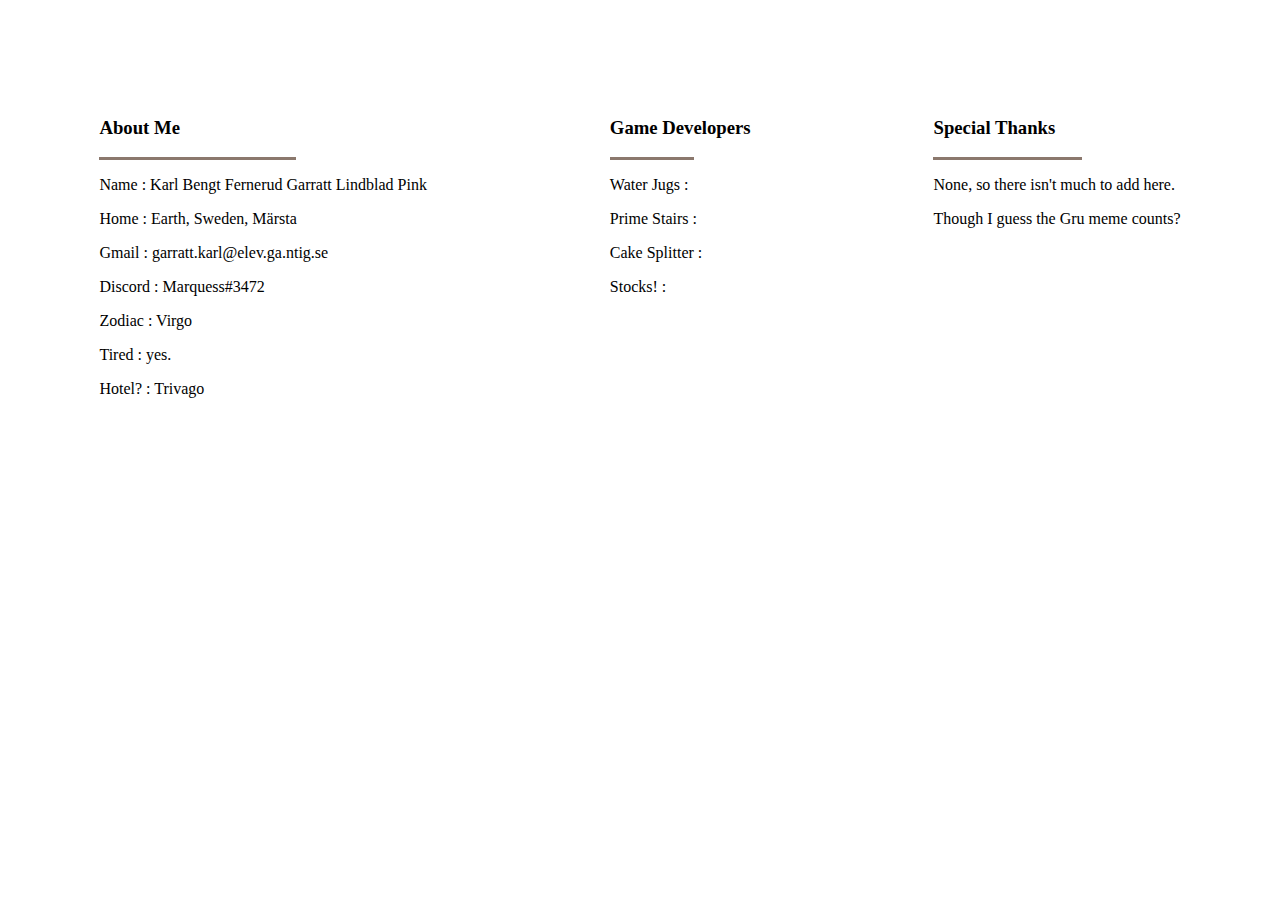
==== about.html @ 8c6c0dae "Pageupdate" ====
<!DOCTYPE html>
<html lang="en">
  <head>
    <meta charset="UTF-8" />
    <meta http-equiv="X-UA-Compatible" content="IE=edge" />
    <meta name="viewport" content="width=device-width, initial-scale=1.0" />
    <title>About Me</title>
    <link rel="stylesheet" href="css.css" />
  </head>
  <body>
    <div class="aboutS">
      <div class="abo">
        <h3>About Me</h3>
        <div class="linesmol"></div>
        <p>Name : Karl Bengt Fernerud Garratt Lindblad Pink</p>
        <p>Home : Earth, Sweden, Märsta</p>
        <p>Gmail : garratt.karl@elev.ga.ntig.se</p>
        <p>Discord : Marquess#3472</p>
        <p>Zodiac : Virgo</p>
        <p>Tired : yes.</p>
        <p>Hotel? : Trivago</p>
      </div>
      <div class="abo">
        <h3>Game Developers</h3>
        <div class="linesmol"></div>
        <p>Water Jugs :</p>
        <p>Prime Stairs :</p>
        <p>Cake Splitter :</p>
        <p>Stocks! :</p>
      </div>
      <div class="abo">
        <h3>Special Thanks</h3>
        <div class="linesmol"></div>
        <p>None, so there isn't much to add here.</p>
        <p>Though I guess the Gru meme counts?</p>
      </div>
    </div>
  </body>
</html>
---- css.css ----
/*  ABOUT PAGE ONLY  */
.aboutS {
  display: flex;
  flex-flow: row wrap;
  justify-content: space-around;
  align-items: flex-start;
}

.abo {
  margin: 10vh;
}

.linesmol {
  width: 60%;
  height: 3px;
  background-color: rgb(139, 120, 109);
}
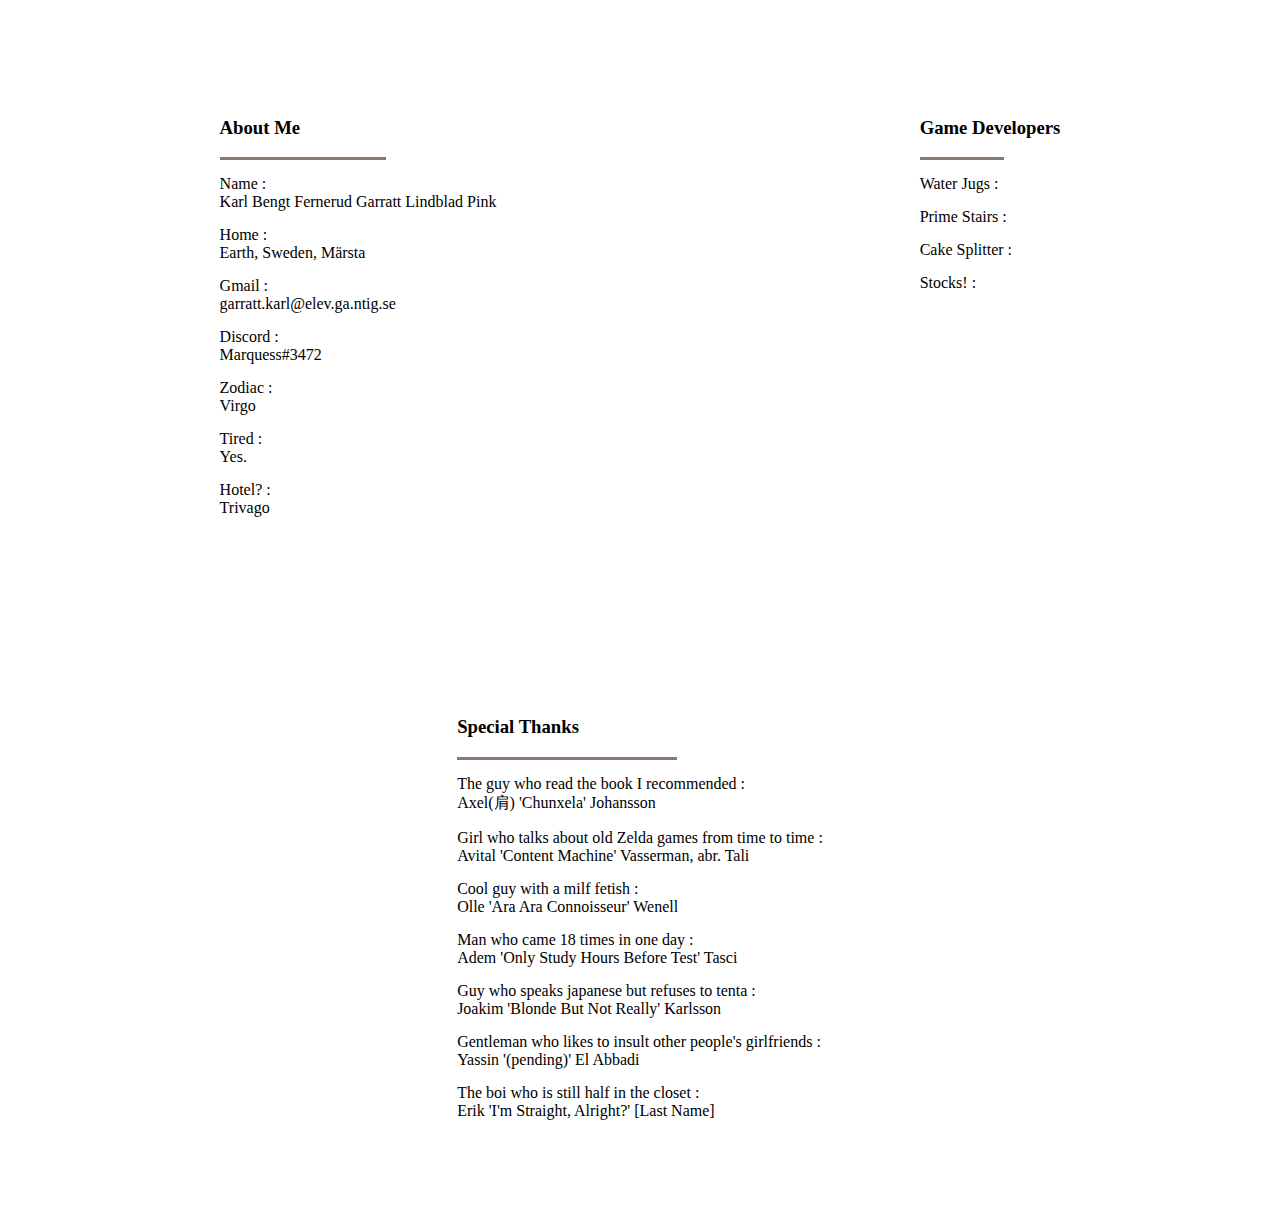
==== commit cf1b8b05: "memes" ====
--- a/about.html
+++ b/about.html
@@ -12,27 +12,50 @@
       <div class="abo">
         <h3>About Me</h3>
         <div class="linesmol"></div>
-        <p>Name : Karl Bengt Fernerud Garratt Lindblad Pink</p>
-        <p>Home : Earth, Sweden, Märsta</p>
-        <p>Gmail : garratt.karl@elev.ga.ntig.se</p>
-        <p>Discord : Marquess#3472</p>
-        <p>Zodiac : Virgo</p>
-        <p>Tired : yes.</p>
-        <p>Hotel? : Trivago</p>
+        <p>Name :</p>
+        <f class="f">Karl Bengt Fernerud Garratt Lindblad Pink</f>
+        <p>Home :</p>
+        <f class="f">Earth, Sweden, Märsta</f>
+        <p>Gmail :</p>
+        <f class="f">garratt.karl@elev.ga.ntig.se</f>
+        <p>Discord :</p>
+        <f class="f">Marquess#3472</f>
+        <p>Zodiac :</p>
+        <f class="f">Virgo</f>
+        <p>Tired :</p>
+        <f class="f">Yes.</f>
+        <p>Hotel? :</p>
+        <f class="f">Trivago</f>
       </div>
       <div class="abo">
         <h3>Game Developers</h3>
         <div class="linesmol"></div>
         <p>Water Jugs :</p>
+        <f></f>
         <p>Prime Stairs :</p>
+        <f></f>
         <p>Cake Splitter :</p>
+        <f></f>
         <p>Stocks! :</p>
+        <f></f>
       </div>
       <div class="abo">
         <h3>Special Thanks</h3>
         <div class="linesmol"></div>
-        <p>None, so there isn't much to add here.</p>
-        <p>Though I guess the Gru meme counts?</p>
+        <p>The guy who read the book I recommended :</p>
+        <f class="f">Axel(肩) 'Chunxela' Johansson</f>
+        <p>Girl who talks about old Zelda games from time to time :</p>
+        <f class="f">Avital 'Content Machine' Vasserman, abr. Tali</f>
+        <p>Cool guy with a milf fetish :</p>
+        <f class="f">Olle 'Ara Ara Connoisseur' Wenell</f>
+        <p>Man who came 18 times in one day :</p>
+        <f class="f">Adem 'Only Study Hours Before Test' Tasci</f>
+        <p>Guy who speaks japanese but refuses to tenta :</p>
+        <f class="f">Joakim 'Blonde But Not Really' Karlsson</f>
+        <p>Gentleman who likes to insult other people's girlfriends :</p>
+        <f>Yassin '(pending)' El Abbadi</f>
+        <p>The boi who is still half in the closet :</p>
+        <f>Erik 'I'm Straight, Alright?' [Last Name]</f>
       </div>
     </div>
   </body>
--- a/css.css
+++ b/css.css
@@ -15,3 +15,12 @@
   height: 3px;
   background-color: rgb(139, 120, 109);
 }
+
+.f {
+  margin-top: 0%;
+}
+
+p {
+  margin-bottom: 0%;
+  margin-top: 15px;
+}
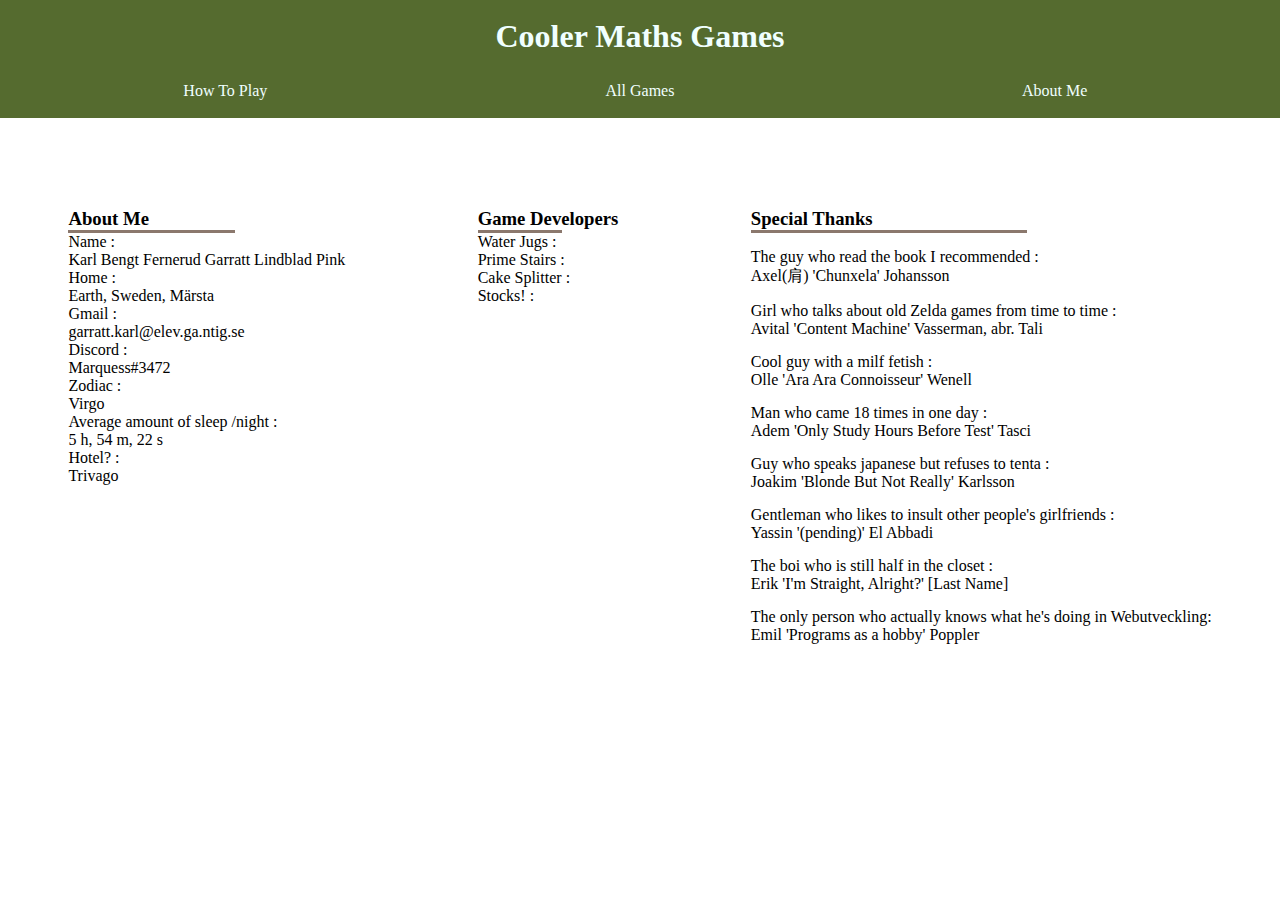
==== commit 97502e29: "fixing footer and header" ====
--- a/about.html
+++ b/about.html
@@ -8,6 +8,14 @@
     <link rel="stylesheet" href="css.css" />
   </head>
   <body>
+    <header>
+      <h1><a href="index.html">Cooler Maths Games</a></h1>
+      <div class="header-access_bar">
+        <f><a href="How2Play.html">How To Play</a></f>
+        <f><a href="Games.html">All Games</a></f>
+        <f><a href="about.html">About Me</a></f>
+      </div>
+    </header>
     <div class="aboutS">
       <div class="abo">
         <h3>About Me</h3>
@@ -22,8 +30,8 @@
         <f class="f">Marquess#3472</f>
         <p>Zodiac :</p>
         <f class="f">Virgo</f>
-        <p>Tired :</p>
-        <f class="f">Yes.</f>
+        <p>Average amount of sleep /night :</p>
+        <f class="f">5 h, 54 m, 22 s</f>
         <p>Hotel? :</p>
         <f class="f">Trivago</f>
       </div>
@@ -42,20 +50,28 @@
       <div class="abo">
         <h3>Special Thanks</h3>
         <div class="linesmol"></div>
-        <p>The guy who read the book I recommended :</p>
+        <p class="bout">The guy who read the book I recommended :</p>
         <f class="f">Axel(肩) 'Chunxela' Johansson</f>
-        <p>Girl who talks about old Zelda games from time to time :</p>
+        <p class="bout">
+          Girl who talks about old Zelda games from time to time :
+        </p>
         <f class="f">Avital 'Content Machine' Vasserman, abr. Tali</f>
-        <p>Cool guy with a milf fetish :</p>
+        <p class="bout">Cool guy with a milf fetish :</p>
         <f class="f">Olle 'Ara Ara Connoisseur' Wenell</f>
-        <p>Man who came 18 times in one day :</p>
+        <p class="bout">Man who came 18 times in one day :</p>
         <f class="f">Adem 'Only Study Hours Before Test' Tasci</f>
-        <p>Guy who speaks japanese but refuses to tenta :</p>
+        <p class="bout">Guy who speaks japanese but refuses to tenta :</p>
         <f class="f">Joakim 'Blonde But Not Really' Karlsson</f>
-        <p>Gentleman who likes to insult other people's girlfriends :</p>
+        <p class="bout">
+          Gentleman who likes to insult other people's girlfriends :
+        </p>
         <f>Yassin '(pending)' El Abbadi</f>
-        <p>The boi who is still half in the closet :</p>
+        <p class="bout">The boi who is still half in the closet :</p>
         <f>Erik 'I'm Straight, Alright?' [Last Name]</f>
+        <p class="bout">
+          The only person who actually knows what he's doing in Webutveckling:
+        </p>
+        <f>Emil 'Programs as a hobby' Poppler</f>
       </div>
     </div>
   </body>
--- a/css.css
+++ b/css.css
@@ -1,13 +1,83 @@
-/*  ABOUT PAGE ONLY  */
+* {
+  margin: 0%;
+  padding: 0%;
+}
+
+/* ----- HEADER ----- */
+header {
+  background-color: darkolivegreen;
+  padding: 2vh;
+  color: azure;
+  display: grid;
+  grid-template-rows: 2;
+  text-align: center;
+}
+.header-access_bar {
+  display: grid;
+  grid-template-columns: 1fr 1fr 1fr;
+  text-align: center;
+  margin-top: 3vh;
+}
+
+/* ----- FOOTER ----- */
+footer {
+  color: azure;
+  background-color: darkgreen;
+  margin-top: 5vh;
+  padding-top: 2vh;
+  padding-bottom: 4vh;
+  padding-left: 5vw;
+  padding-right: 5vw;
+}
+
+/* ----- LINKS ----- */
+a {
+  color: azure;
+  text-decoration: none;
+}
+a:hover {
+  color: chartreuse;
+}
+
+/* ----- INDEX PAGE ----- */
+.info-start {
+  color: azure;
+  background-color: darkseagreen;
+  margin-top: 6vh;
+  margin-bottom: 6vh;
+  margin-left: 5vw;
+  margin-right: 5vw;
+  padding-top: 2vh;
+  padding-bottom: 5vh;
+  padding-left: 3vw;
+  padding-right: 3vw;
+}
+.basics {
+  text-align: center;
+  margin-top: 2vh;
+}
+.basics-unit {
+  margin-left: 1vw;
+  margin-right: 1vw;
+}
+
+/* ----- GAMES PAGE ----- */
+
+/* ----- HOW2PLAY PAGE ----- */
+
+/* ----- ABOUT PAGE ----- */
 .aboutS {
   display: flex;
   flex-flow: row wrap;
-  justify-content: space-around;
+  justify-content: space-evenly;
   align-items: flex-start;
 }
 
 .abo {
-  margin: 10vh;
+  margin-top: 10vh;
+  margin-bottom: 10vh;
+  margin-left: 5vw;
+  margin-right: 5vw;
 }
 
 .linesmol {
@@ -20,7 +90,15 @@
   margin-top: 0%;
 }
 
-p {
+.bout {
   margin-bottom: 0%;
   margin-top: 15px;
 }
+
+/* ----- JUGS GAME ----- */
+
+/* ----- PRIME STAIRS GAME ----- */
+
+/* ----- CAKESPLITTER ----- */
+
+/* ----- STOCKS! GAME ----- */
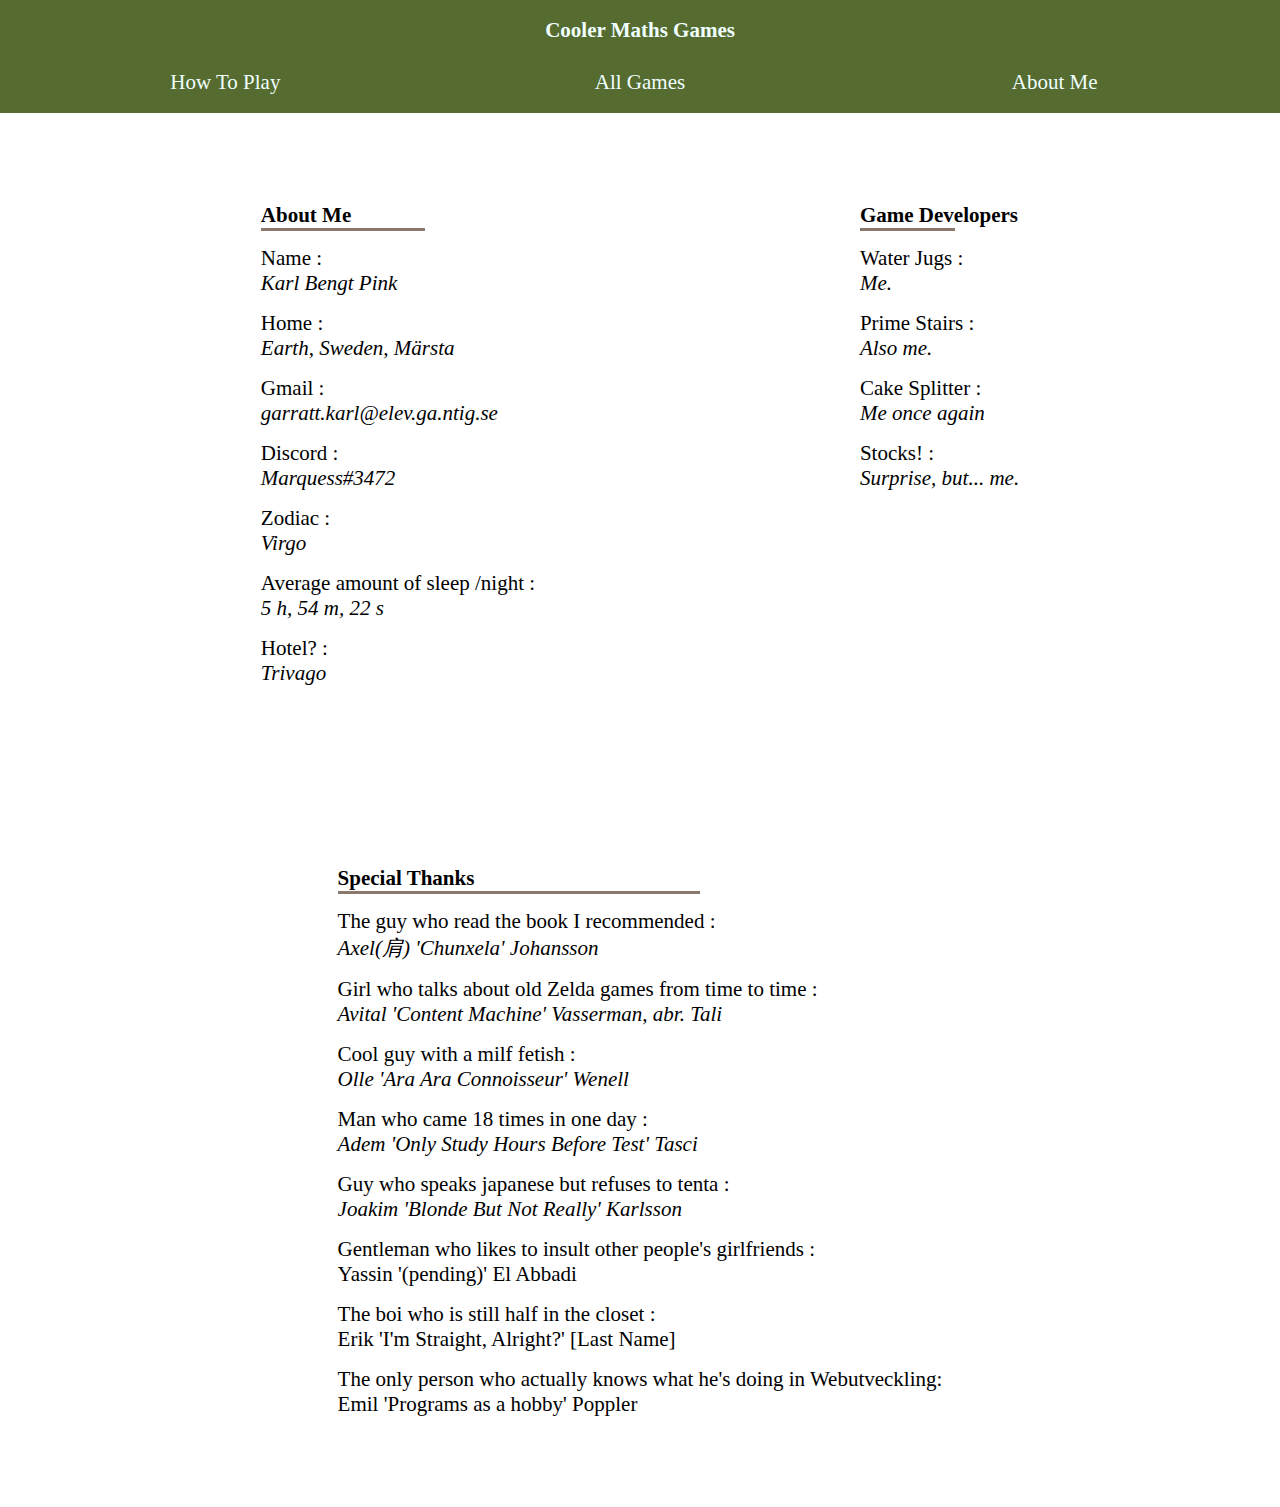
==== commit 1f34ba8d: "big update to stuff --> massive headache for me" ====
--- a/about.html
+++ b/about.html
@@ -20,32 +20,32 @@
       <div class="abo">
         <h3>About Me</h3>
         <div class="linesmol"></div>
-        <p>Name :</p>
-        <f class="f">Karl Bengt Fernerud Garratt Lindblad Pink</f>
-        <p>Home :</p>
+        <p class="bout">Name :</p>
+        <f class="f">Karl Bengt Pink</f>
+        <p class="bout">Home :</p>
         <f class="f">Earth, Sweden, Märsta</f>
-        <p>Gmail :</p>
+        <p class="bout">Gmail :</p>
         <f class="f">garratt.karl@elev.ga.ntig.se</f>
-        <p>Discord :</p>
+        <p class="bout">Discord :</p>
         <f class="f">Marquess#3472</f>
-        <p>Zodiac :</p>
+        <p class="bout">Zodiac :</p>
         <f class="f">Virgo</f>
-        <p>Average amount of sleep /night :</p>
+        <p class="bout">Average amount of sleep /night :</p>
         <f class="f">5 h, 54 m, 22 s</f>
-        <p>Hotel? :</p>
+        <p class="bout">Hotel? :</p>
         <f class="f">Trivago</f>
       </div>
       <div class="abo">
         <h3>Game Developers</h3>
         <div class="linesmol"></div>
-        <p>Water Jugs :</p>
-        <f></f>
-        <p>Prime Stairs :</p>
-        <f></f>
-        <p>Cake Splitter :</p>
-        <f></f>
-        <p>Stocks! :</p>
-        <f></f>
+        <p class="bout">Water Jugs :</p>
+        <f class="f">Me.</f>
+        <p class="bout">Prime Stairs :</p>
+        <f class="f">Also me.</f>
+        <p class="bout">Cake Splitter :</p>
+        <f class="f">Me once again</f>
+        <p class="bout">Stocks! :</p>
+        <f class="f">Surprise, but... me.</f>
       </div>
       <div class="abo">
         <h3>Special Thanks</h3>
--- a/css.css
+++ b/css.css
@@ -1,6 +1,12 @@
 * {
   margin: 0%;
   padding: 0%;
+  font-size: 21px;
+}
+body {
+  min-height: 100vh;
+  display: grid;
+  grid-template-rows: auto 1fr auto;
 }
 
 /* ----- HEADER ----- */
@@ -23,11 +29,11 @@
 footer {
   color: azure;
   background-color: darkgreen;
-  margin-top: 5vh;
   padding-top: 2vh;
   padding-bottom: 4vh;
   padding-left: 5vw;
   padding-right: 5vw;
+  text-align: center;
 }
 
 /* ----- LINKS ----- */
@@ -51,14 +57,18 @@
   padding-bottom: 5vh;
   padding-left: 3vw;
   padding-right: 3vw;
+  text-align: center;
 }
-.basics {
-  text-align: center;
+.gap {
   margin-top: 2vh;
 }
-.basics-unit {
+.mA-unit {
   margin-left: 1vw;
   margin-right: 1vw;
+}
+.info-start_img {
+  min-width: 300px;
+  width: 30%;
 }
 
 /* ----- GAMES PAGE ----- */
@@ -87,7 +97,7 @@
 }
 
 .f {
-  margin-top: 0%;
+  font-style: italic;
 }
 
 .bout {
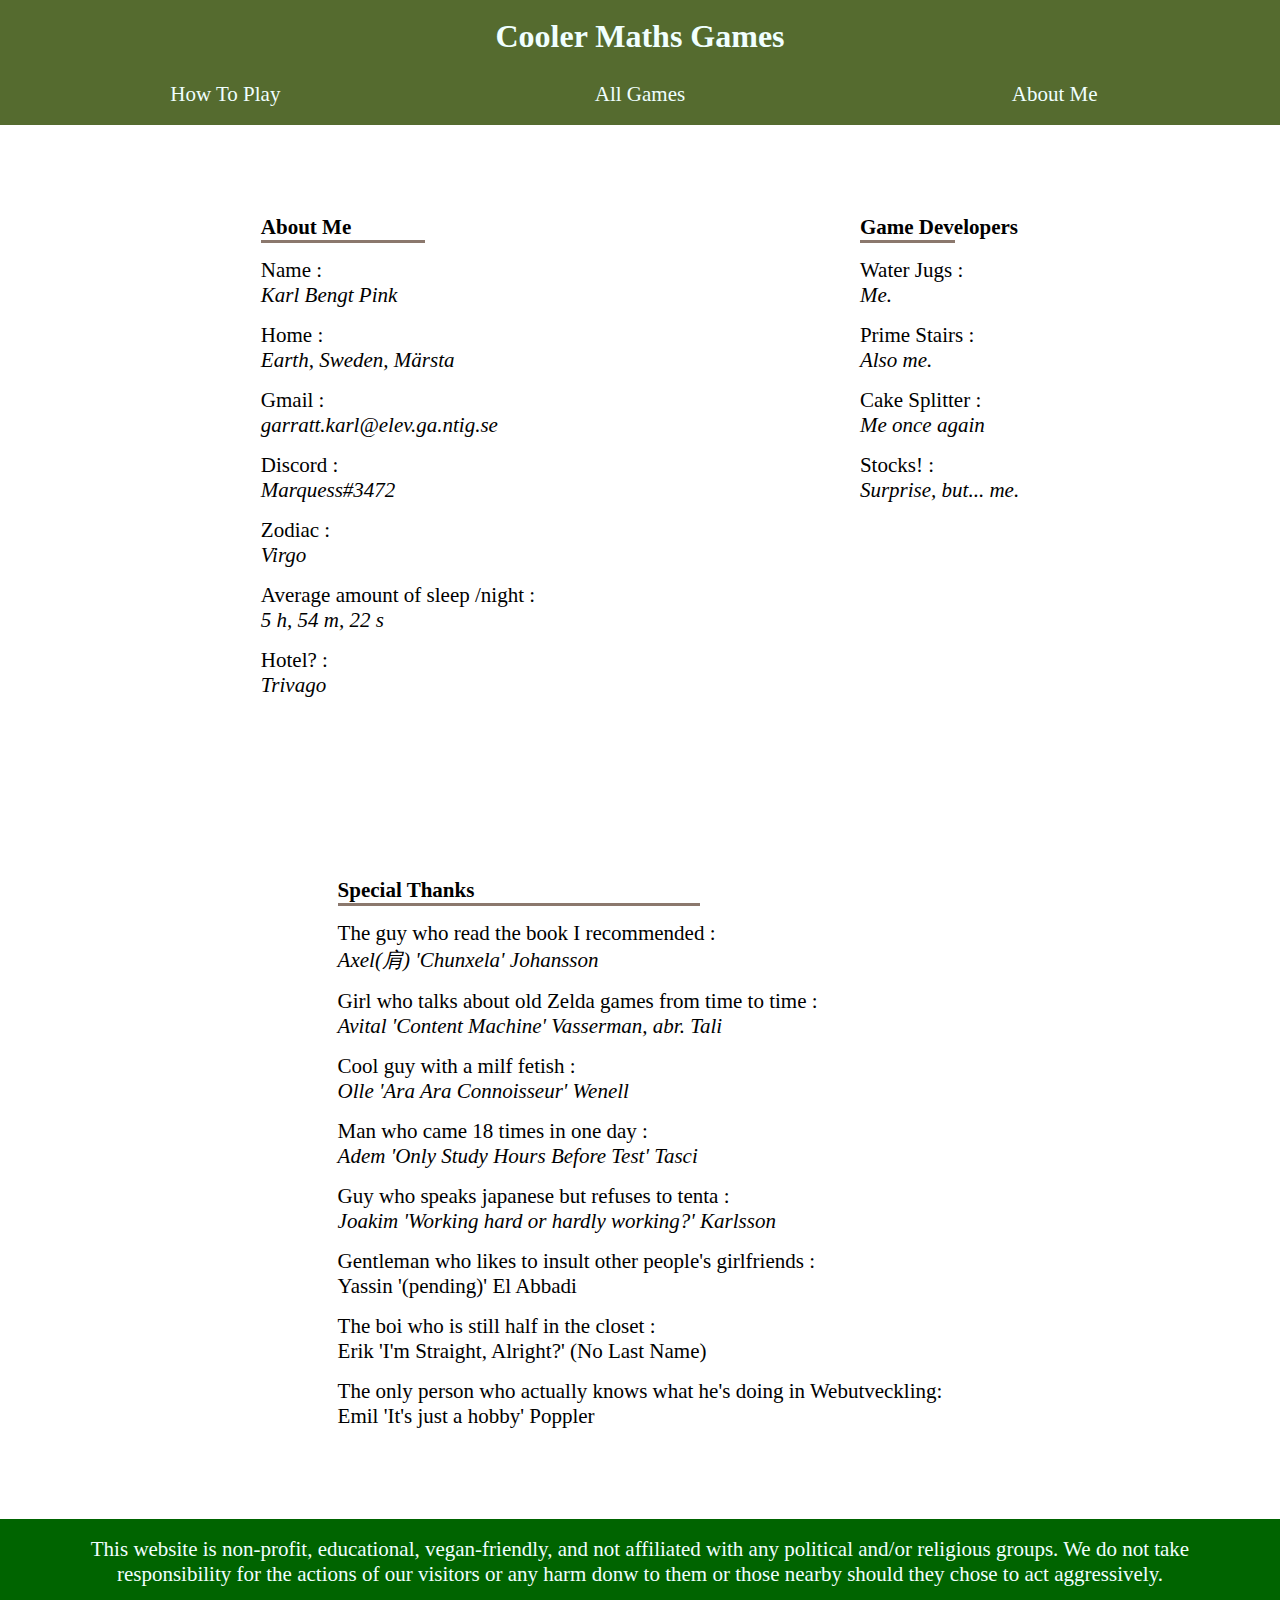
==== commit e47f1851: "help me" ====
--- a/about.html
+++ b/about.html
@@ -9,7 +9,7 @@
   </head>
   <body>
     <header>
-      <h1><a href="index.html">Cooler Maths Games</a></h1>
+      <h1><a class="title" href="index.html">Cooler Maths Games</a></h1>
       <div class="header-access_bar">
         <f><a href="How2Play.html">How To Play</a></f>
         <f><a href="Games.html">All Games</a></f>
@@ -61,18 +61,26 @@
         <p class="bout">Man who came 18 times in one day :</p>
         <f class="f">Adem 'Only Study Hours Before Test' Tasci</f>
         <p class="bout">Guy who speaks japanese but refuses to tenta :</p>
-        <f class="f">Joakim 'Blonde But Not Really' Karlsson</f>
+        <f class="f">Joakim 'Working hard or hardly working?' Karlsson</f>
         <p class="bout">
           Gentleman who likes to insult other people's girlfriends :
         </p>
         <f>Yassin '(pending)' El Abbadi</f>
         <p class="bout">The boi who is still half in the closet :</p>
-        <f>Erik 'I'm Straight, Alright?' [Last Name]</f>
+        <f>Erik 'I'm Straight, Alright?' (No Last Name)</f>
         <p class="bout">
           The only person who actually knows what he's doing in Webutveckling:
         </p>
-        <f>Emil 'Programs as a hobby' Poppler</f>
+        <f>Emil 'It's just a hobby' Poppler</f>
       </div>
     </div>
+    <footer>
+      <p>
+        This website is non-profit, educational, vegan-friendly, and not
+        affiliated with any political and/or religious groups. We do not take
+        responsibility for the actions of our visitors or any harm donw to them
+        or those nearby should they chose to act aggressively.
+      </p>
+    </footer>
   </body>
 </html>
--- a/css.css
+++ b/css.css
@@ -23,6 +23,9 @@
   grid-template-columns: 1fr 1fr 1fr;
   text-align: center;
   margin-top: 3vh;
+}
+.title {
+  font-size: 32px;
 }
 
 /* ----- FOOTER ----- */
@@ -71,7 +74,31 @@
   width: 30%;
 }
 
-/* ----- GAMES PAGE ----- */
+/* ----- GAMES PAGE ----- */ /*  THIS IS VERY BROKEN  */
+.all-games {
+  text-align: center;
+  width: 100%;
+}
+.games-container {
+  display: flex;
+  width: 90%;
+  min-height: 100%;
+  margin: 5%;
+}
+.game-container img {
+  align-content: right;
+}
+.game {
+  width: 30%;
+  min-width: 300px;
+  margin: 1%;
+}
+.sub-title {
+  font-size: 28px;
+}
+.gImg {
+  width: 300px;
+}
 
 /* ----- HOW2PLAY PAGE ----- */
 
